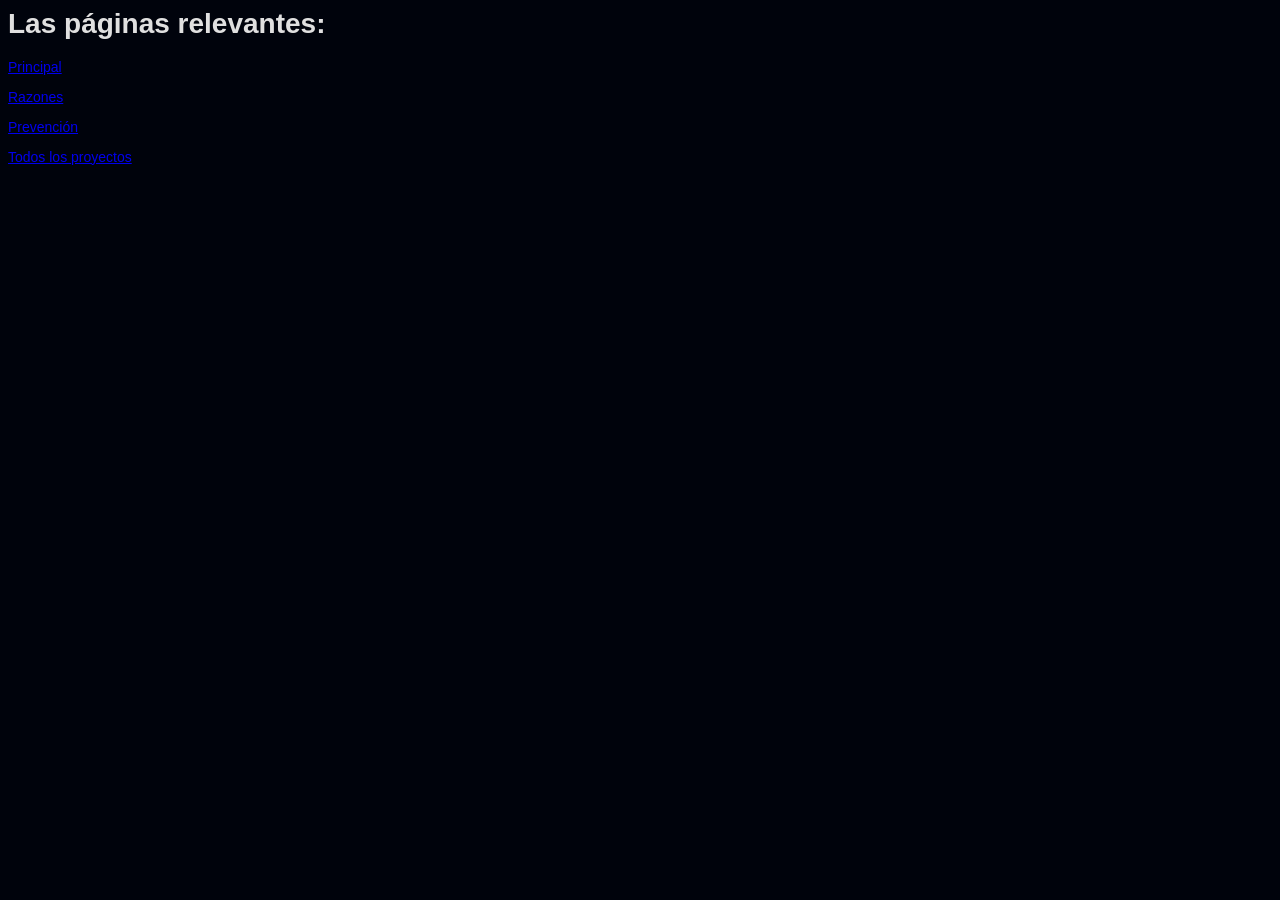
==== PracticoHTML/Indice2.html @ 78531ea3 "Add files via upload" ====
<html lang="es">
	<head>
		<meta charset="UTF-8">
		<meta name="viewport" content="width=device-width, initial-scale=1.0">
		<title>Índice</title>
	</head>
	<body bgcolor="#00030C" style="font-family: arial,helvetica,sans-serif; font-size: 14px; color: #E0E0E0;">
		<main>
			<h1>Las páginas relevantes:</h1>
		
			<p><a href="Principal.html">Principal</a></p>
			<p><a href="Razones.html">Razones</a></p>
			<p><a href="Prevenciones.html">Prevención</a></p>
			<p><a href="../index.html">Todos los proyectos</a></p>
		</main>
		</font>
	</body>
</html>
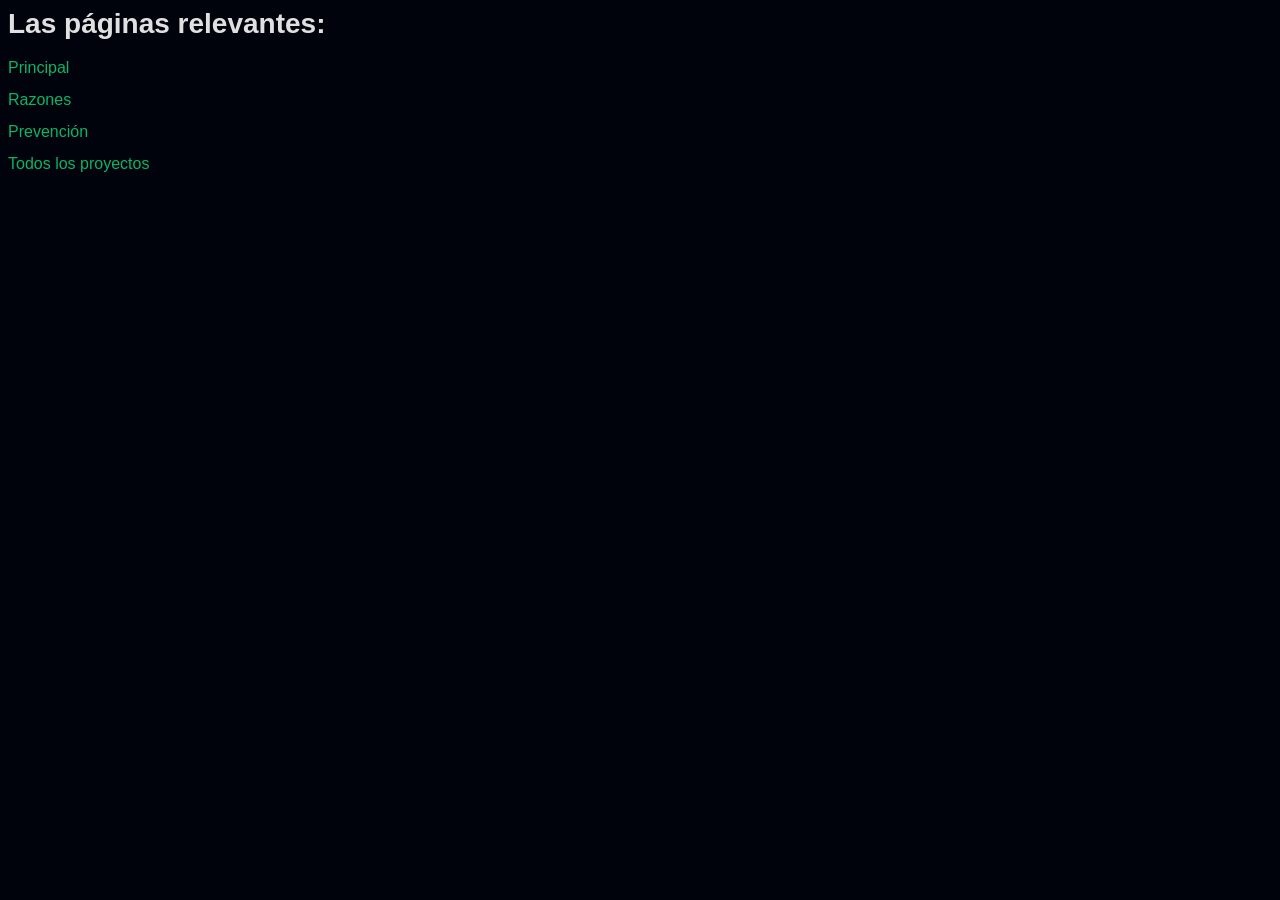
==== commit 448ae897: "Add files via upload" ====
--- a/PracticoHTML/Indice2.html
+++ b/PracticoHTML/Indice2.html
@@ -8,10 +8,30 @@
 		<main>
 			<h1>Las páginas relevantes:</h1>
 		
-			<p><a href="Principal.html">Principal</a></p>
-			<p><a href="Razones.html">Razones</a></p>
-			<p><a href="Prevenciones.html">Prevención</a></p>
-			<p><a href="../index.html">Todos los proyectos</a></p>
+			<p><a href="Principal.html"
+				style="color: #09b568; text-decoration: none; background-color: transparent; font-family: Arial, Helvetica, sans-serif; font-size: 16px; text-align: center;"
+            	onmouseover="this.style.color='#01fc9b'; this.style.textDecoration='underline';"
+            	onmouseout="this.style.color='#09b568'; this.style.textDecoration='none';"
+            	onmousedown="this.style.color='#9e9401';"
+            	onmouseup="this.style.color='#01fc9b';">Principal</a></p>
+			<p><a href="Razones.html"
+				style="color: #09b568; text-decoration: none; background-color: transparent; font-family: Arial, Helvetica, sans-serif; font-size: 16px; text-align: center;"
+            	onmouseover="this.style.color='#01fc9b'; this.style.textDecoration='underline';"
+            	onmouseout="this.style.color='#09b568'; this.style.textDecoration='none';"
+            	onmousedown="this.style.color='#9e9401';"
+            	onmouseup="this.style.color='#01fc9b';">Razones</a></p>
+			<p><a href="Prevenciones.html"
+				style="color: #09b568; text-decoration: none; background-color: transparent; font-family: Arial, Helvetica, sans-serif; font-size: 16px; text-align: center;"
+            	onmouseover="this.style.color='#01fc9b'; this.style.textDecoration='underline';"
+            	onmouseout="this.style.color='#09b568'; this.style.textDecoration='none';"
+            	onmousedown="this.style.color='#9e9401';"
+            	onmouseup="this.style.color='#01fc9b';">Prevención</a></p>
+			<p><a href="../index.html"
+				style="color: #09b568; text-decoration: none; background-color: transparent; font-family: Arial, Helvetica, sans-serif; font-size: 16px; text-align: center;"
+            	onmouseover="this.style.color='#01fc9b'; this.style.textDecoration='underline';"
+            	onmouseout="this.style.color='#09b568'; this.style.textDecoration='none';"
+            	onmousedown="this.style.color='#9e9401';"
+            	onmouseup="this.style.color='#01fc9b';">Todos los proyectos</a></p>
 		</main>
 		</font>
 	</body>
